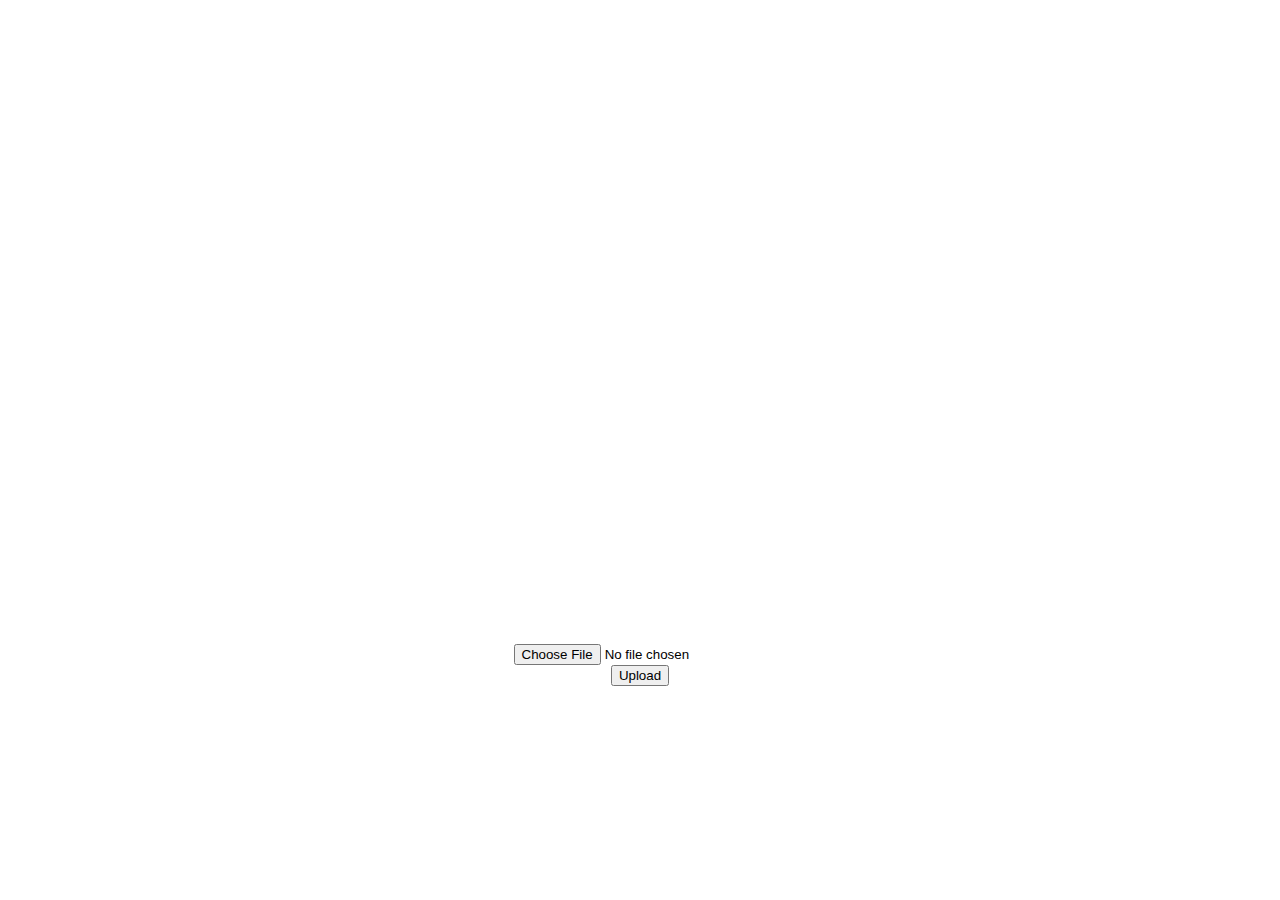
==== src/index.html @ c2d20c3c "app" ====
<!DOCTYPE html>
<html lang="en">
<head>
    <meta charset="UTF-8">
    <meta http-equiv="X-UA-Compatible" content="IE=edge">
    <meta name="viewport" content="width=device-width, initial-scale=1.0">
    <title>webGL stuff</title>
    <link rel="stylesheet" href="../styles/style.css">
</head>
<body onload="">
    <img id="crate-image" src="crate.jpg" alt="" width="0" height="0">
    <canvas id="screen-canvas" width="800" height="600">
        Your browser doesn't support HTML5
    </canvas>
    <br>
    
    <input class="control-buttons" type="file" id="myFile" name="myFile">
    <button class="control-buttons" id="upload-button" onclick="saveFile()">Upload</button>
    
    <script src="../scripts/gl-matrix-min.js"></script>
    <script src="../scripts/loadTexture.js"></script>
    <script src="../scripts/app.js"></script>
    
</body>
</html>
---- styles/style.css ----
canvas {
    padding: 0;
    margin: auto;
    display: block;
    width: 800px;
}

.control-buttons{
    margin: auto;
    display: block;
}
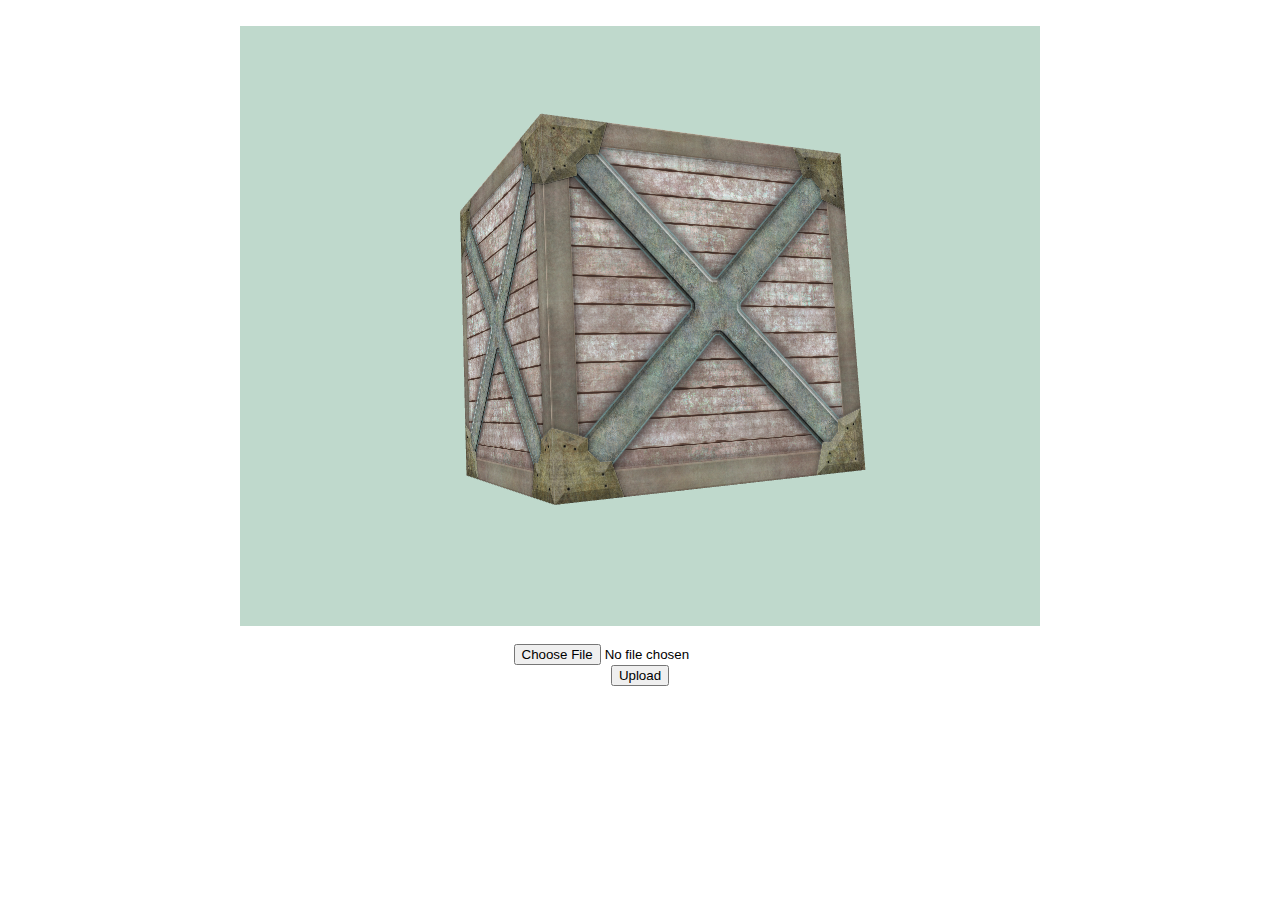
==== commit 646b917a: "moving files" ====
--- a/src/index.html
+++ b/src/index.html
@@ -5,9 +5,9 @@
     <meta http-equiv="X-UA-Compatible" content="IE=edge">
     <meta name="viewport" content="width=device-width, initial-scale=1.0">
     <title>webGL stuff</title>
-    <link rel="stylesheet" href="../styles/style.css">
+    <link rel="stylesheet" href="style.css">
 </head>
-<body onload="">
+<body onload="InitDemo()">
     <img id="crate-image" src="crate.jpg" alt="" width="0" height="0">
     <canvas id="screen-canvas" width="800" height="600">
         Your browser doesn't support HTML5
@@ -17,9 +17,9 @@
     <input class="control-buttons" type="file" id="myFile" name="myFile">
     <button class="control-buttons" id="upload-button" onclick="saveFile()">Upload</button>
     
-    <script src="../scripts/gl-matrix-min.js"></script>
-    <script src="../scripts/loadTexture.js"></script>
-    <script src="../scripts/app.js"></script>
+    <script src="gl-matrix-min.js"></script>
+    <script src="loadTexture.js"></script>
+    <script src="app.js"></script>
     
 </body>
 </html>--- a/src/style.css
+++ b/src/style.css
@@ -0,0 +1,11 @@
+canvas {
+    padding: 0;
+    margin: auto;
+    display: block;
+    width: 800px;
+}
+
+.control-buttons{
+    margin: auto;
+    display: block;
+}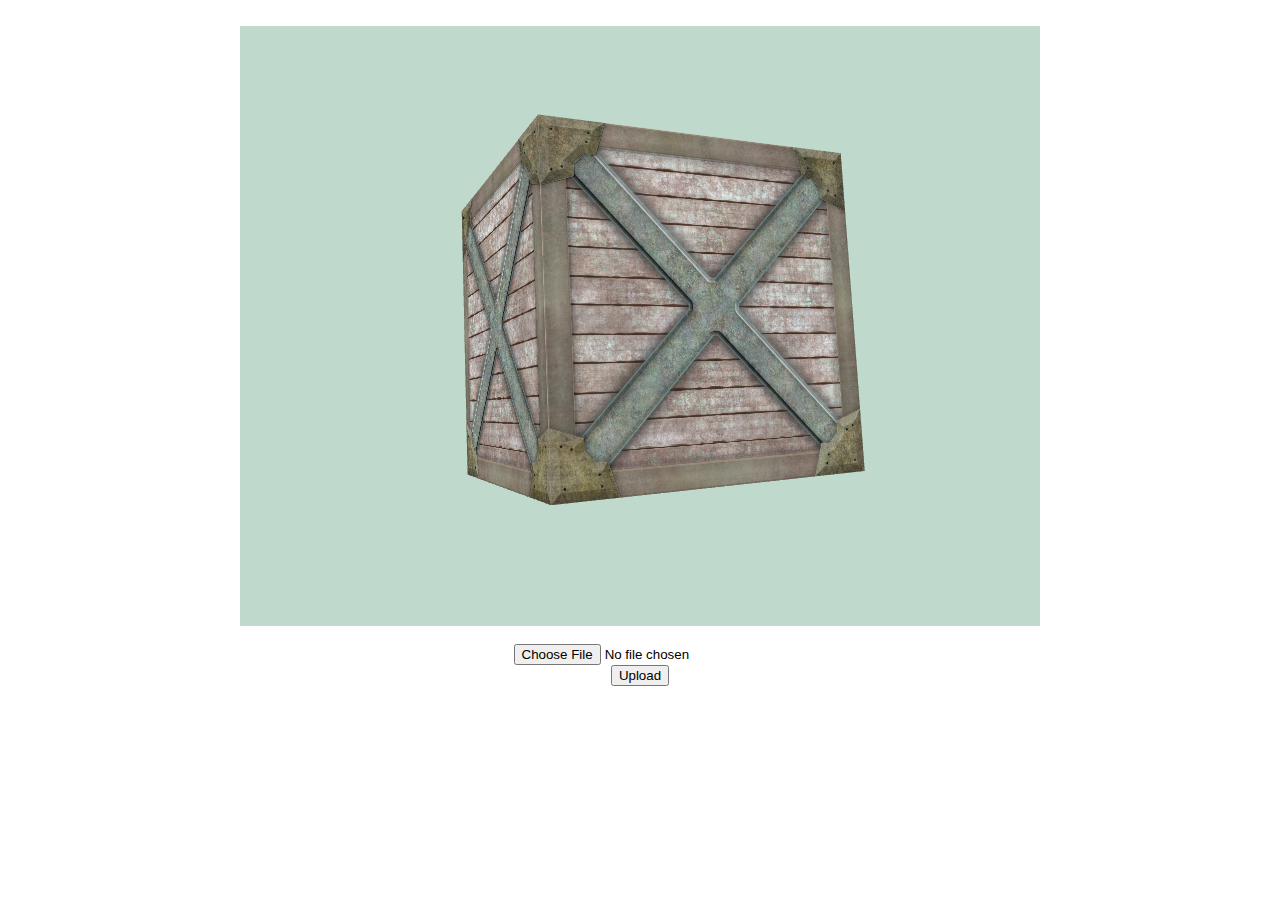
==== commit 13ca159a: "docker" ====
--- a/src/index.html
+++ b/src/index.html
@@ -15,11 +15,11 @@
     <br>
     
     <input class="control-buttons" type="file" id="myFile" name="myFile">
-    <button class="control-buttons" id="upload-button" onclick="saveFile()">Upload</button>
+    <button class="control-buttons" id="upload-button" onclick="loadTexture()">Upload</button>
     
     <script src="gl-matrix-min.js"></script>
-    <script src="loadTexture.js"></script>
     <script src="app.js"></script>
+
     
 </body>
 </html>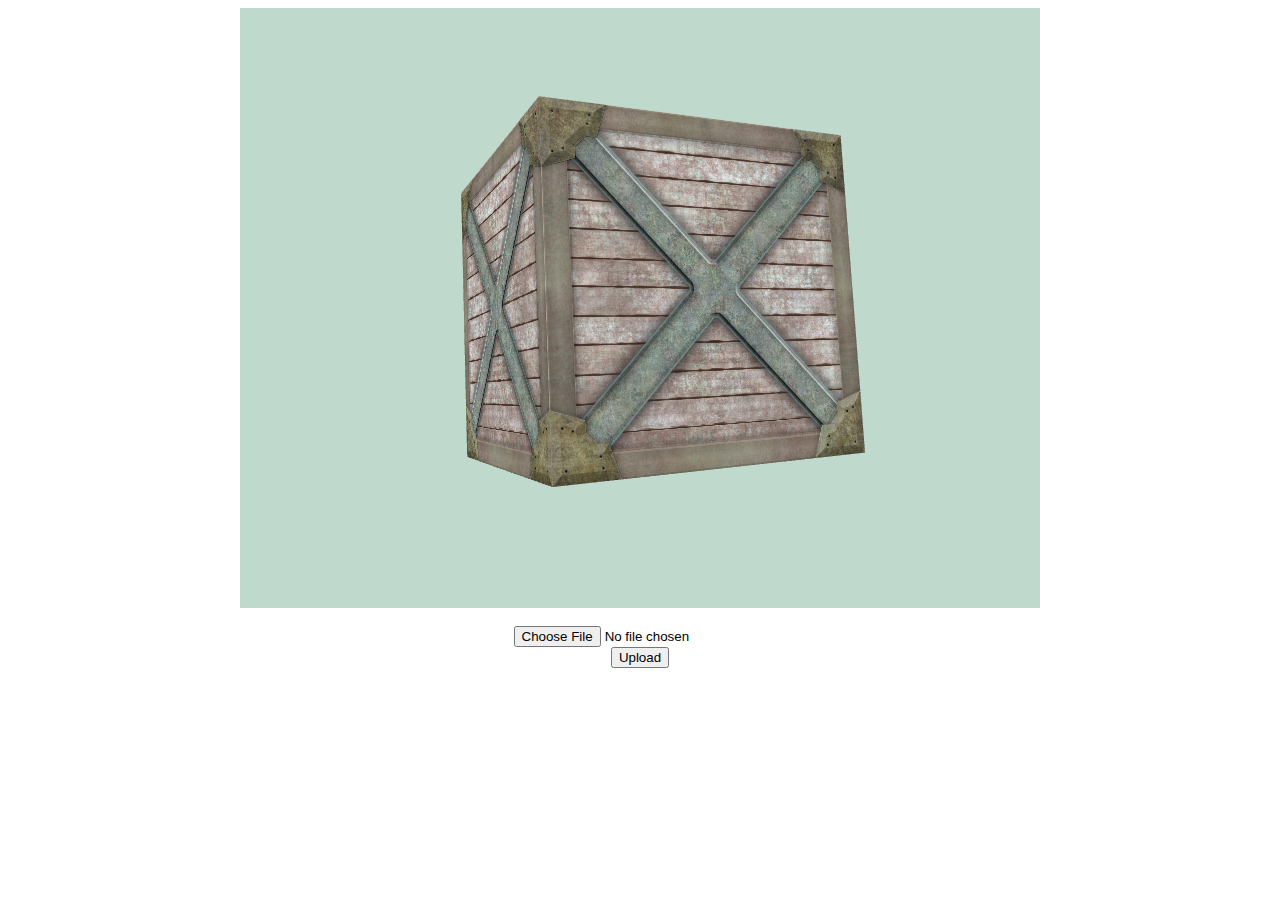
==== commit 417d2adf: "update" ====
--- a/src/index.html
+++ b/src/index.html
@@ -20,6 +20,11 @@
     <script src="gl-matrix-min.js"></script>
     <script src="app.js"></script>
 
+    <div id="images-uploaded">
+        
+
+    </div>
+
     
 </body>
 </html>--- a/src/style.css
+++ b/src/style.css
@@ -8,4 +8,9 @@
 .control-buttons{
     margin: auto;
     display: block;
+}
+
+img{
+    margin: auto;
+    display: block;
 }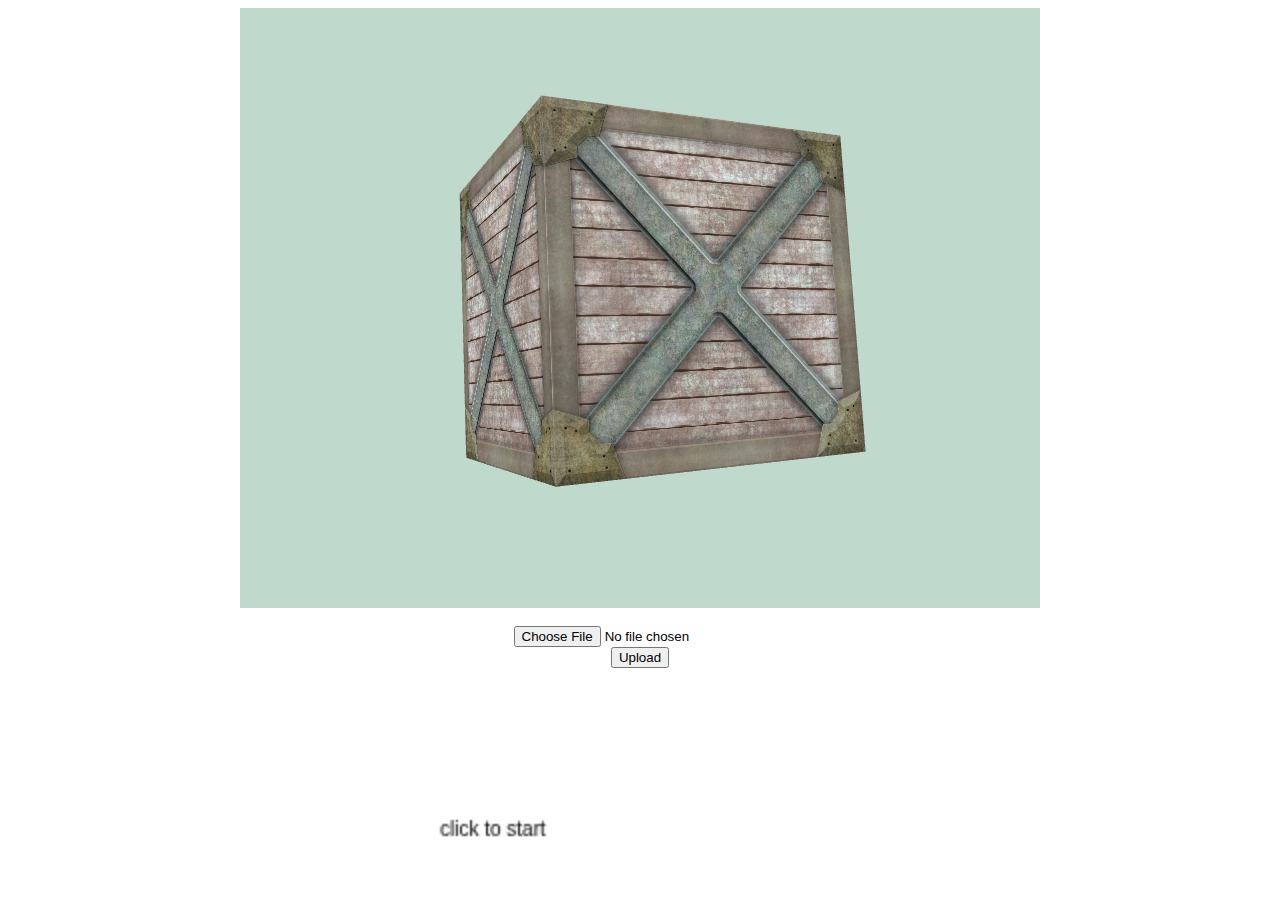
==== commit 2e56dfa1: "Music visualizer experiment added" ====
--- a/src/index.html
+++ b/src/index.html
@@ -16,7 +16,12 @@
     
     <input class="control-buttons" type="file" id="myFile" name="myFile">
     <button class="control-buttons" id="upload-button" onclick="loadTexture()">Upload</button>
+    <br>
+    <canvas id="music-canvas" width="400" height="100">
+        Your browser doesn't support HTML5
+    </canvas>
     
+    <script src="music.js"></script>
     <script src="gl-matrix-min.js"></script>
     <script src="app.js"></script>
 
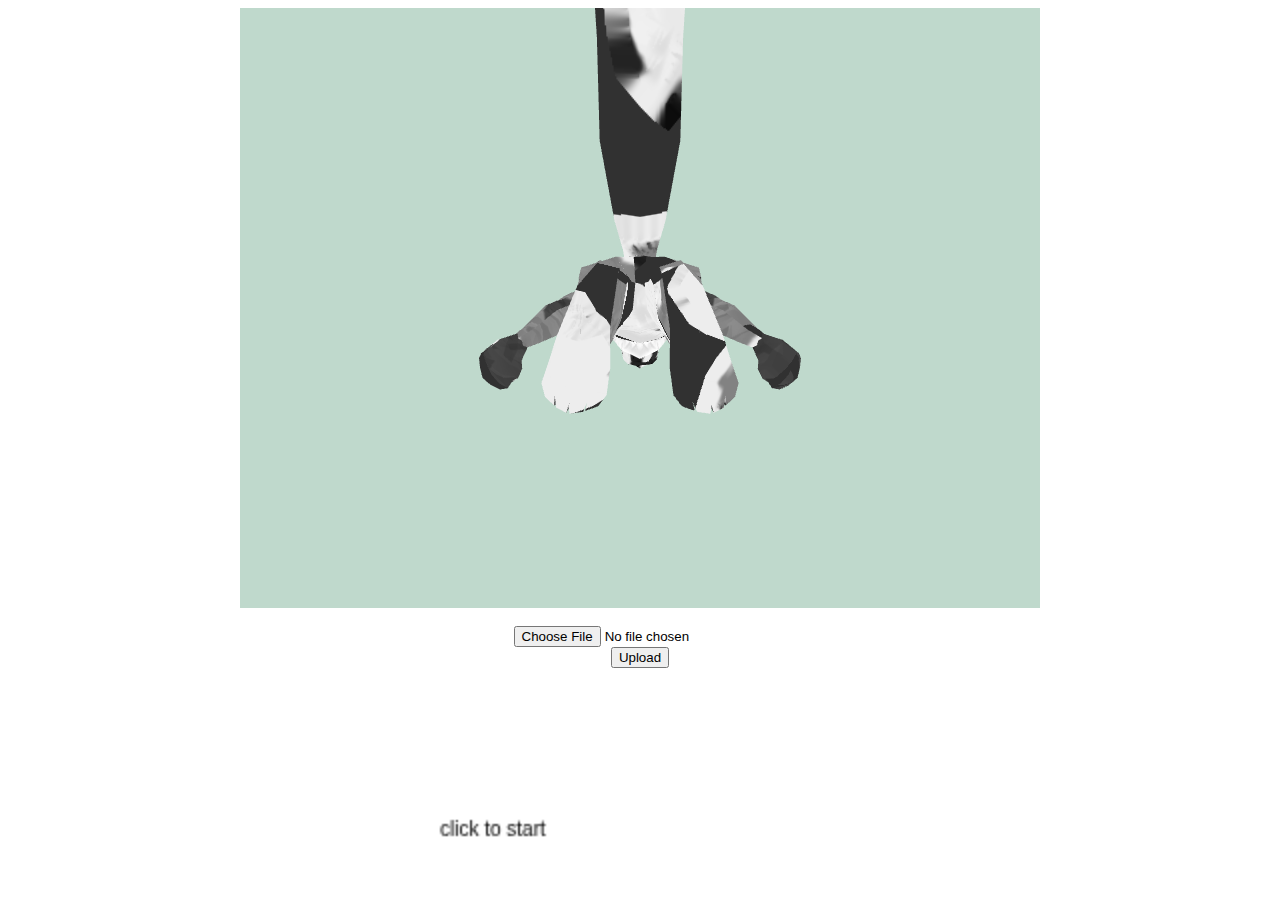
==== commit 6b074826: "models" ====
--- a/src/index.html
+++ b/src/index.html
@@ -21,6 +21,7 @@
         Your browser doesn't support HTML5
     </canvas>
     
+    <script src="util.js"></script>
     <script src="music.js"></script>
     <script src="gl-matrix-min.js"></script>
     <script src="app.js"></script>
